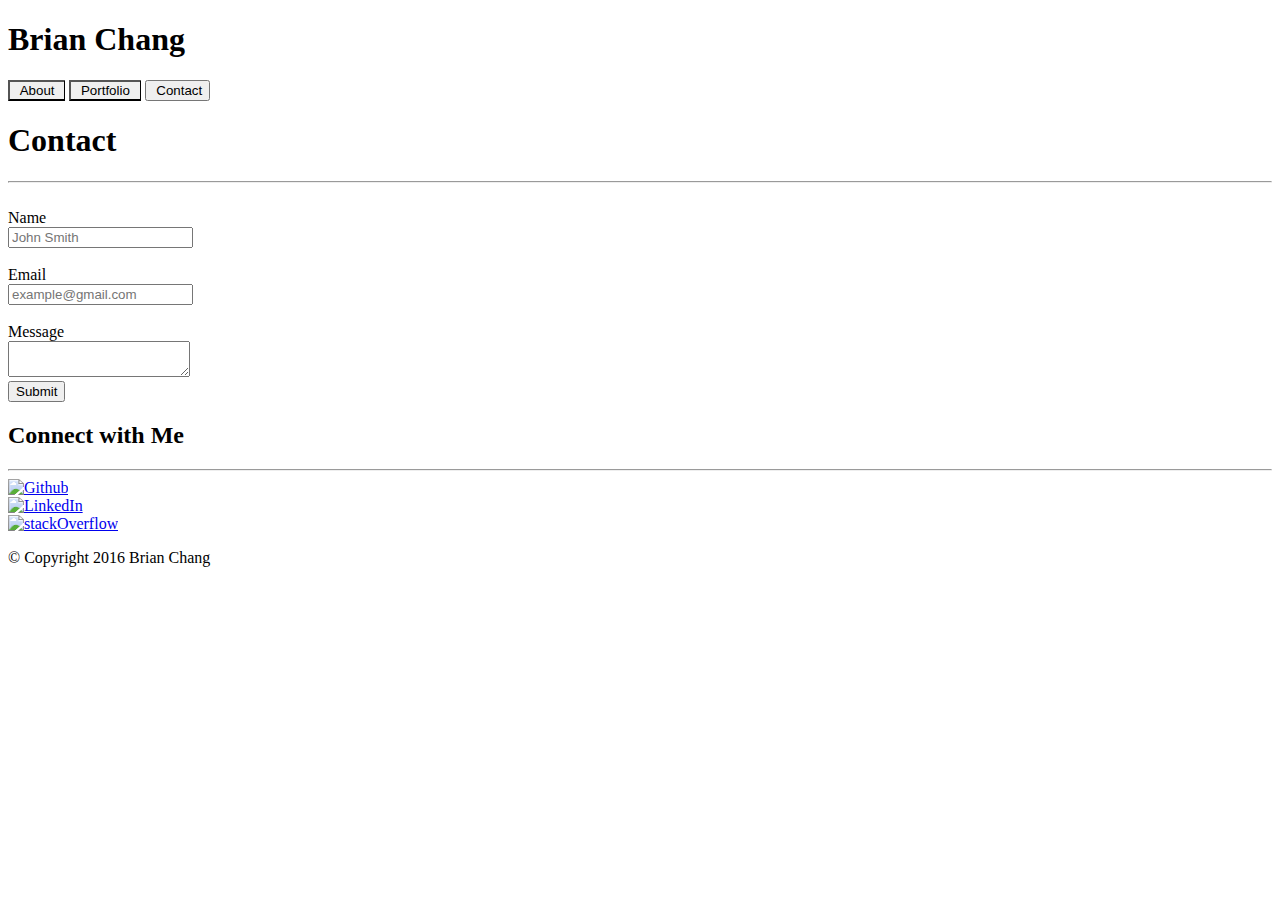
==== contact.html @ d6e1639e "start, upload files" ====
<!DOCTYPE html>
<html>
	<head>
		<title>Contact Page</title>
		<link rel="stylesheet" type="text/css" href="assets/css/style.css">
	</head>
	<body>
		<!-- TOP HEADER BAR -->
		<div class="header">
			<section id="headername">
				<h1>Brian Chang</h1>
			</section>
			
			<section class="buttonSection">
				<a href="index.html"><button style="border-right: 1px solid;" type="button">&nbspAbout&nbsp</button></a>
				<a href="portfolio.html"><button style="border-right: 1px solid;" type="button">&nbspPortfolio&nbsp</button></a>
				<a href="contact.html"><button type="button">&nbspContact</button></a>
			</section>
		</div>
		
		
		<!--Contact Form Page - MIDDLE SECTION -->
		<div class="middle">
			<!-- CONTACT SECTION -->
			<section class="middleForm">
				<h1 id="middleheader">Contact</h1>
				<hr><br>
				<form id="contactForm">
					Name
					<br>
					<input class="inputarea" type="text" name="fullName" placeholder="John Smith">
					<br><br>
					Email
					<br/>
					<input class="inputarea" type="text" name="email" placeholder="example@gmail.com">
					<br><br>
					Message
					<br>
					<textarea class="textarea"></textarea>
					<br>
					<input id="submitbutton" type="submit" value="Submit">
				</form>
			</section>
			<!-- CONNECT WITH ME AREA -->
			<section id="middleconnect">
				<h2>Connect with Me</h2>
				<hr>
				<div class="gitbutton">
					<a href="https://github.com/gitbchang" target="blank">
						<img src="https://w75oxq.by3302.livefilestore.com/y3mQuK2sorwBPOyoELe8JdFfjUM3NOpq_0Ctpl8TrBNHyZIY9r5xnyzRQjMD4o_Ut7dxV8YhqoseZFr_pNfGgJmUYts6bRODJvsQHqbt-YJXz88nn8vpSm7SA5Dv3QYNX0uYIctQ9Siu2kg1yM9R-UZx5e4k7ZcxgsGuKedUnR1dTk?width=128&height=128&cropmode=none" width="62" height="62" alt="Github" />
					</a>
				</div>
				<div class="libutton">
					<a href="https://www.linkedin.com/in/brian-chang-a7965754" target="blank">
						<img src="https://ur4d0g.by3302.livefilestore.com/y3mJadHetXWSuZosEWRR-d2cKOa4Pua-TQ5TbWJMVXNvwTEVC_Jl9-HTWMsIgfhvIF5htfJDKNVJS2LKa8LzXu7_qxb6z2P_ShoMicx-RTCvQnaEwX5xCGvjRzbj8cvETESV4QyOhCvulm4bjDHkdV_-tN6IbpTu2S8P0wwmM0xstw?width=128&height=128&cropmode=none" width="62" height="62" alt="LinkedIn" />
					</a>
				</div>
				<div class="sobutton">
					<a href="http://stackoverflow.com/users/6905654/brian-chang" target="blank">
						<img src="https://wr5oxq.by3302.livefilestore.com/y3mZcC_F0y6qV1leAIv8hrA-yP-QkEb1xjuYdPPCAbDot-_93EO9EkKtM6EthLj8pSLvftS7vADFDVzGCzeEG9dmzRMG7e6hIC6i_aL_E-mEcBkY93yTIYwn94MKXGu4Tcv0cpgPt4ixw28VVijhfEkrEQMpl2muqUCSquVOeBJsFc?width=128&height=128&cropmode=none" width="62" height="62" alt="stackOverflow" />
					</a>
				</div>
			</section>
		</div>
	</body>
	<div class="footerteal">
	</div>
	<footer>
		<p>
			&copy; Copyright 2016 Brian Chang
		</p>
	</footer>
</html>
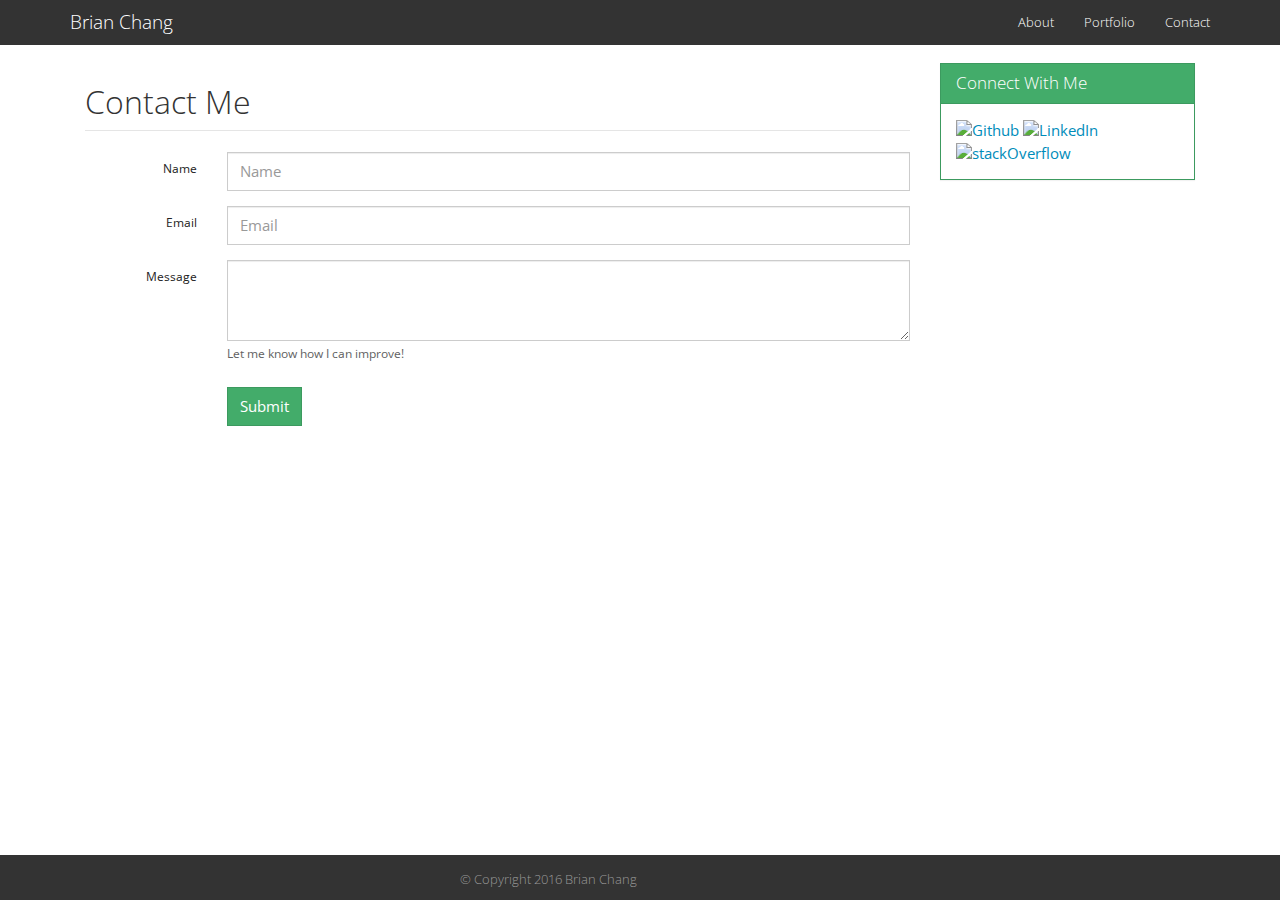
==== commit f9f57770: "index + contact form complete" ====
--- a/contact.html
+++ b/contact.html
@@ -2,72 +2,96 @@
 <html>
 	<head>
 		<title>Contact Page</title>
-		<link rel="stylesheet" type="text/css" href="assets/css/style.css">
+		<link rel="stylesheet" type="text/css" href="assets/css/bootstrap.css">
+		<link rel="stylesheet" type="text/css" href="assets/css/bootstrap.min.css">
 	</head>
 	<body>
-		<!-- TOP HEADER BAR -->
-		<div class="header">
-			<section id="headername">
-				<h1>Brian Chang</h1>
-			</section>
-			
-			<section class="buttonSection">
-				<a href="index.html"><button style="border-right: 1px solid;" type="button">&nbspAbout&nbsp</button></a>
-				<a href="portfolio.html"><button style="border-right: 1px solid;" type="button">&nbspPortfolio&nbsp</button></a>
-				<a href="contact.html"><button type="button">&nbspContact</button></a>
-			</section>
+		<div class="navbar navbar-default navbar-fixed-top">
+			<div class="container">
+				<div class="navbar-header">
+					<a class="navbar-brand" href="#">Brian Chang</a>
+				</div>
+				<div class="navbar-collapse collapse">
+					<ul class="nav navbar-nav navbar-right">
+						<li>
+							<a href="index.html" target="blank">About</a>
+						</li>
+						<li>
+							<a href="portfolio.html" target="blank">Portfolio</a>
+						</li>
+						<li>
+							<a href="contact.html" target="blank">Contact</a>
+						</li>
+					</ul>
+				</div>
+			</div>
 		</div>
-		
-		
-		<!--Contact Form Page - MIDDLE SECTION -->
-		<div class="middle">
-			<!-- CONTACT SECTION -->
-			<section class="middleForm">
-				<h1 id="middleheader">Contact</h1>
-				<hr><br>
-				<form id="contactForm">
-					Name
-					<br>
-					<input class="inputarea" type="text" name="fullName" placeholder="John Smith">
-					<br><br>
-					Email
-					<br/>
-					<input class="inputarea" type="text" name="email" placeholder="example@gmail.com">
-					<br><br>
-					Message
-					<br>
-					<textarea class="textarea"></textarea>
-					<br>
-					<input id="submitbutton" type="submit" value="Submit">
+		<br><br><br>
+		<!-- MIDDLE FORM PAGE -->
+		<div class="container">
+			<div class="col-md-9">
+				<form class="form-horizontal">
+					<fieldset>
+						<legend><h2>Contact Me</h2></legend>
+						<div class="form-group">
+							<label for="Full Name" class="col-lg-2 control-label">Name</label>
+							<div class="col-lg-10">
+								<input type="text" class="form-control" placeholder="Name">
+							</div>
+						</div>
+						<div class="form-group">
+							<label for="inputEmail" class="col-lg-2 control-label">Email</label>
+							<div class="col-lg-10">
+								<input type="text" class="form-control" id="inputEmail" placeholder="Email">
+							</div>
+						</div>
+						<div class="form-group">
+							<label for="textArea" class="col-lg-2 control-label">Message</label>
+							<div class="col-lg-10">
+								<textarea class="form-control" rows="3" id="textArea"></textarea>
+								<span class="help-block">Let me know how I can improve!</span>
+							</div>
+						</div>
+
+
+						<div class="form-group">
+							<div class="col-lg-10 col-lg-offset-2">
+								
+								<button type="submit" class="btn btn-success">Submit</button>
+							</div>
+						</div>
+					</fieldset>
 				</form>
-			</section>
-			<!-- CONNECT WITH ME AREA -->
-			<section id="middleconnect">
-				<h2>Connect with Me</h2>
-				<hr>
-				<div class="gitbutton">
-					<a href="https://github.com/gitbchang" target="blank">
-						<img src="https://w75oxq.by3302.livefilestore.com/y3mQuK2sorwBPOyoELe8JdFfjUM3NOpq_0Ctpl8TrBNHyZIY9r5xnyzRQjMD4o_Ut7dxV8YhqoseZFr_pNfGgJmUYts6bRODJvsQHqbt-YJXz88nn8vpSm7SA5Dv3QYNX0uYIctQ9Siu2kg1yM9R-UZx5e4k7ZcxgsGuKedUnR1dTk?width=128&height=128&cropmode=none" width="62" height="62" alt="Github" />
-					</a>
+			</div>
+			<div class="col-md-3">
+				<div class="panel panel-success">
+					<div class="panel-heading">
+						<h3 class="panel-title">Connect With Me</h3>
+					</div>
+					<div class="panel-body">
+						<a href="https://github.com/gitbchang" target="blank">
+							<img src="https://w75oxq.by3302.livefilestore.com/y3mQuK2sorwBPOyoELe8JdFfjUM3NOpq_0Ctpl8TrBNHyZIY9r5xnyzRQjMD4o_Ut7dxV8YhqoseZFr_pNfGgJmUYts6bRODJvsQHqbt-YJXz88nn8vpSm7SA5Dv3QYNX0uYIctQ9Siu2kg1yM9R-UZx5e4k7ZcxgsGuKedUnR1dTk?width=128&height=128&cropmode=none" width="30" height="30" alt="Github" />
+						</a>
+						<a href="https://www.linkedin.com/in/brian-chang-a7965754" target="blank">
+							<img src="https://ur4d0g.by3302.livefilestore.com/y3mJadHetXWSuZosEWRR-d2cKOa4Pua-TQ5TbWJMVXNvwTEVC_Jl9-HTWMsIgfhvIF5htfJDKNVJS2LKa8LzXu7_qxb6z2P_ShoMicx-RTCvQnaEwX5xCGvjRzbj8cvETESV4QyOhCvulm4bjDHkdV_-tN6IbpTu2S8P0wwmM0mdtw?width=128&height=128&cropmode=none" width="30" height="30" alt="LinkedIn" />
+						</a>
+						<a href="http://stackoverflow.com/users/6905654/brian-chang" target="blank">
+							<img src="https://wr5oxq.by3302.livefilestore.com/y3mZcC_F0y6qV1leAIv8hrA-yP-QkEb1xjuYdPPCAbDot-_93EO9EkKtM6EthLj8pSLvftS7vADFDVzGCzeEG9dmzRMG7e6hIC6i_aL_E-mEcBkY93yTIYwn94MKXGu4Tcv0cpgPt4ixw28VVijhfEkrEQMpl2muqUCSquVOeBJsFc?width=128&height=128&cropmode=none" width="30" height="30" alt="stackOverflow" />
+						</a>
+					</div>
 				</div>
-				<div class="libutton">
-					<a href="https://www.linkedin.com/in/brian-chang-a7965754" target="blank">
-						<img src="https://ur4d0g.by3302.livefilestore.com/y3mJadHetXWSuZosEWRR-d2cKOa4Pua-TQ5TbWJMVXNvwTEVC_Jl9-HTWMsIgfhvIF5htfJDKNVJS2LKa8LzXu7_qxb6z2P_ShoMicx-RTCvQnaEwX5xCGvjRzbj8cvETESV4QyOhCvulm4bjDHkdV_-tN6IbpTu2S8P0wwmM0xstw?width=128&height=128&cropmode=none" width="62" height="62" alt="LinkedIn" />
-					</a>
+			</div>
+		</div>
+		<div class="navbar navbar-default navbar-fixed-bottom">
+			<div class="container">
+				<div class="row">
+					<div class="col-md-4 col-md-offset-4">
+						<p class="text-muted navbar-bot-copy-text">
+							&copy; Copyright 2016 Brian Chang
+						</p>
+					</div>
 				</div>
-				<div class="sobutton">
-					<a href="http://stackoverflow.com/users/6905654/brian-chang" target="blank">
-						<img src="https://wr5oxq.by3302.livefilestore.com/y3mZcC_F0y6qV1leAIv8hrA-yP-QkEb1xjuYdPPCAbDot-_93EO9EkKtM6EthLj8pSLvftS7vADFDVzGCzeEG9dmzRMG7e6hIC6i_aL_E-mEcBkY93yTIYwn94MKXGu4Tcv0cpgPt4ixw28VVijhfEkrEQMpl2muqUCSquVOeBJsFc?width=128&height=128&cropmode=none" width="62" height="62" alt="stackOverflow" />
-					</a>
-				</div>
-			</section>
+			</div>
 		</div>
 	</body>
-	<div class="footerteal">
-	</div>
-	<footer>
-		<p>
-			&copy; Copyright 2016 Brian Chang
-		</p>
-	</footer>
 </html>